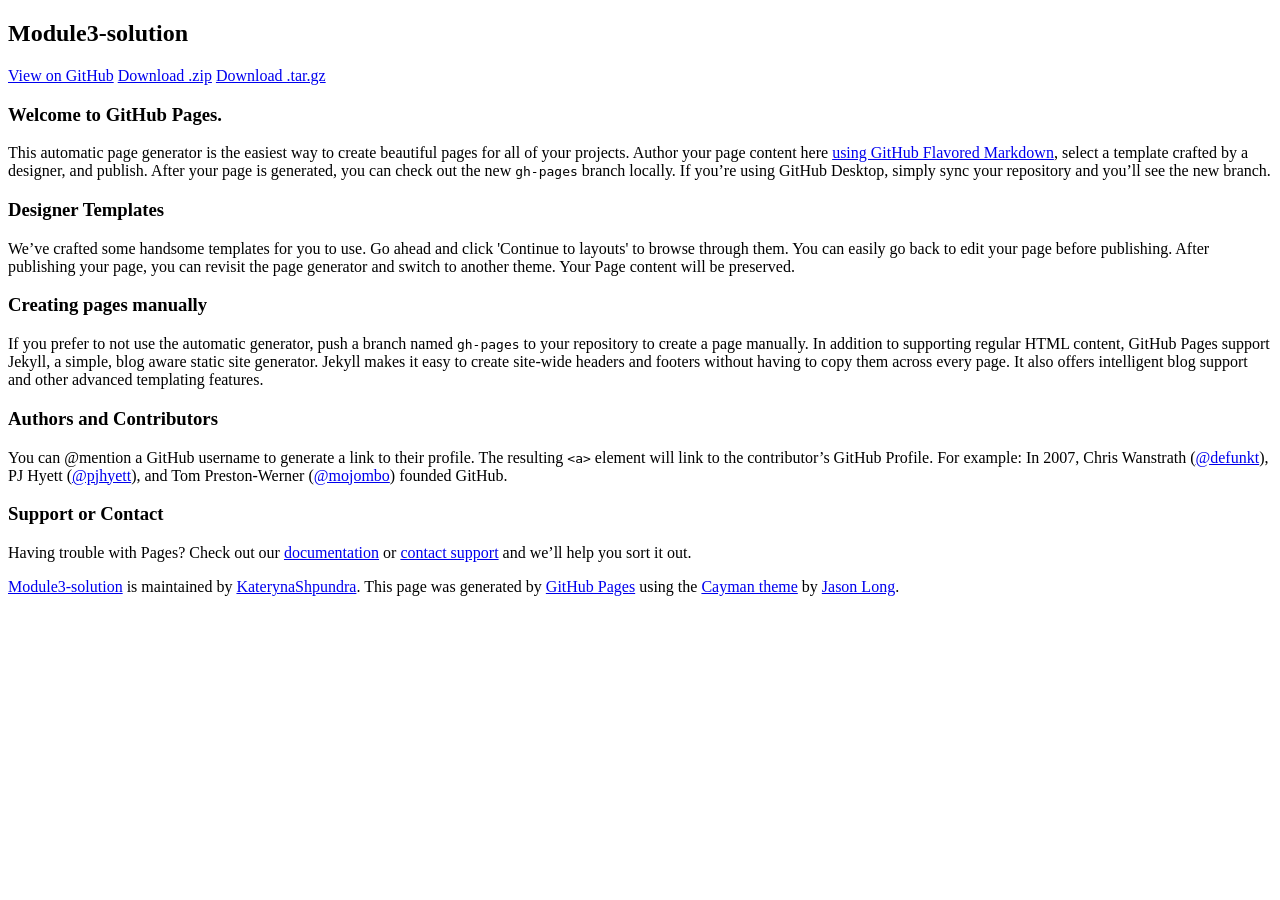
==== index.html @ 2f813c9d "Create gh-pages branch via GitHub" ====
<!DOCTYPE html>
<html lang="en-us">
  <head>
    <meta charset="UTF-8">
    <title>Module3-solution by KaterynaShpundra</title>
    <meta name="viewport" content="width=device-width, initial-scale=1">
    <link rel="stylesheet" type="text/css" href="stylesheets/normalize.css" media="screen">
    <link href='https://fonts.googleapis.com/css?family=Open+Sans:400,700' rel='stylesheet' type='text/css'>
    <link rel="stylesheet" type="text/css" href="stylesheets/stylesheet.css" media="screen">
    <link rel="stylesheet" type="text/css" href="stylesheets/github-light.css" media="screen">
  </head>
  <body>
    <section class="page-header">
      <h1 class="project-name">Module3-solution</h1>
      <h2 class="project-tagline"></h2>
      <a href="https://github.com/KaterynaShpundra/module3-solution" class="btn">View on GitHub</a>
      <a href="https://github.com/KaterynaShpundra/module3-solution/zipball/master" class="btn">Download .zip</a>
      <a href="https://github.com/KaterynaShpundra/module3-solution/tarball/master" class="btn">Download .tar.gz</a>
    </section>

    <section class="main-content">
      <h3>
<a id="welcome-to-github-pages" class="anchor" href="#welcome-to-github-pages" aria-hidden="true"><span aria-hidden="true" class="octicon octicon-link"></span></a>Welcome to GitHub Pages.</h3>

<p>This automatic page generator is the easiest way to create beautiful pages for all of your projects. Author your page content here <a href="https://guides.github.com/features/mastering-markdown/">using GitHub Flavored Markdown</a>, select a template crafted by a designer, and publish. After your page is generated, you can check out the new <code>gh-pages</code> branch locally. If you’re using GitHub Desktop, simply sync your repository and you’ll see the new branch.</p>

<h3>
<a id="designer-templates" class="anchor" href="#designer-templates" aria-hidden="true"><span aria-hidden="true" class="octicon octicon-link"></span></a>Designer Templates</h3>

<p>We’ve crafted some handsome templates for you to use. Go ahead and click 'Continue to layouts' to browse through them. You can easily go back to edit your page before publishing. After publishing your page, you can revisit the page generator and switch to another theme. Your Page content will be preserved.</p>

<h3>
<a id="creating-pages-manually" class="anchor" href="#creating-pages-manually" aria-hidden="true"><span aria-hidden="true" class="octicon octicon-link"></span></a>Creating pages manually</h3>

<p>If you prefer to not use the automatic generator, push a branch named <code>gh-pages</code> to your repository to create a page manually. In addition to supporting regular HTML content, GitHub Pages support Jekyll, a simple, blog aware static site generator. Jekyll makes it easy to create site-wide headers and footers without having to copy them across every page. It also offers intelligent blog support and other advanced templating features.</p>

<h3>
<a id="authors-and-contributors" class="anchor" href="#authors-and-contributors" aria-hidden="true"><span aria-hidden="true" class="octicon octicon-link"></span></a>Authors and Contributors</h3>

<p>You can @mention a GitHub username to generate a link to their profile. The resulting <code>&lt;a&gt;</code> element will link to the contributor’s GitHub Profile. For example: In 2007, Chris Wanstrath (<a href="https://github.com/defunkt" class="user-mention">@defunkt</a>), PJ Hyett (<a href="https://github.com/pjhyett" class="user-mention">@pjhyett</a>), and Tom Preston-Werner (<a href="https://github.com/mojombo" class="user-mention">@mojombo</a>) founded GitHub.</p>

<h3>
<a id="support-or-contact" class="anchor" href="#support-or-contact" aria-hidden="true"><span aria-hidden="true" class="octicon octicon-link"></span></a>Support or Contact</h3>

<p>Having trouble with Pages? Check out our <a href="https://help.github.com/pages">documentation</a> or <a href="https://github.com/contact">contact support</a> and we’ll help you sort it out.</p>

      <footer class="site-footer">
        <span class="site-footer-owner"><a href="https://github.com/KaterynaShpundra/module3-solution">Module3-solution</a> is maintained by <a href="https://github.com/KaterynaShpundra">KaterynaShpundra</a>.</span>

        <span class="site-footer-credits">This page was generated by <a href="https://pages.github.com">GitHub Pages</a> using the <a href="https://github.com/jasonlong/cayman-theme">Cayman theme</a> by <a href="https://twitter.com/jasonlong">Jason Long</a>.</span>
      </footer>

    </section>

  
  </body>
</html>
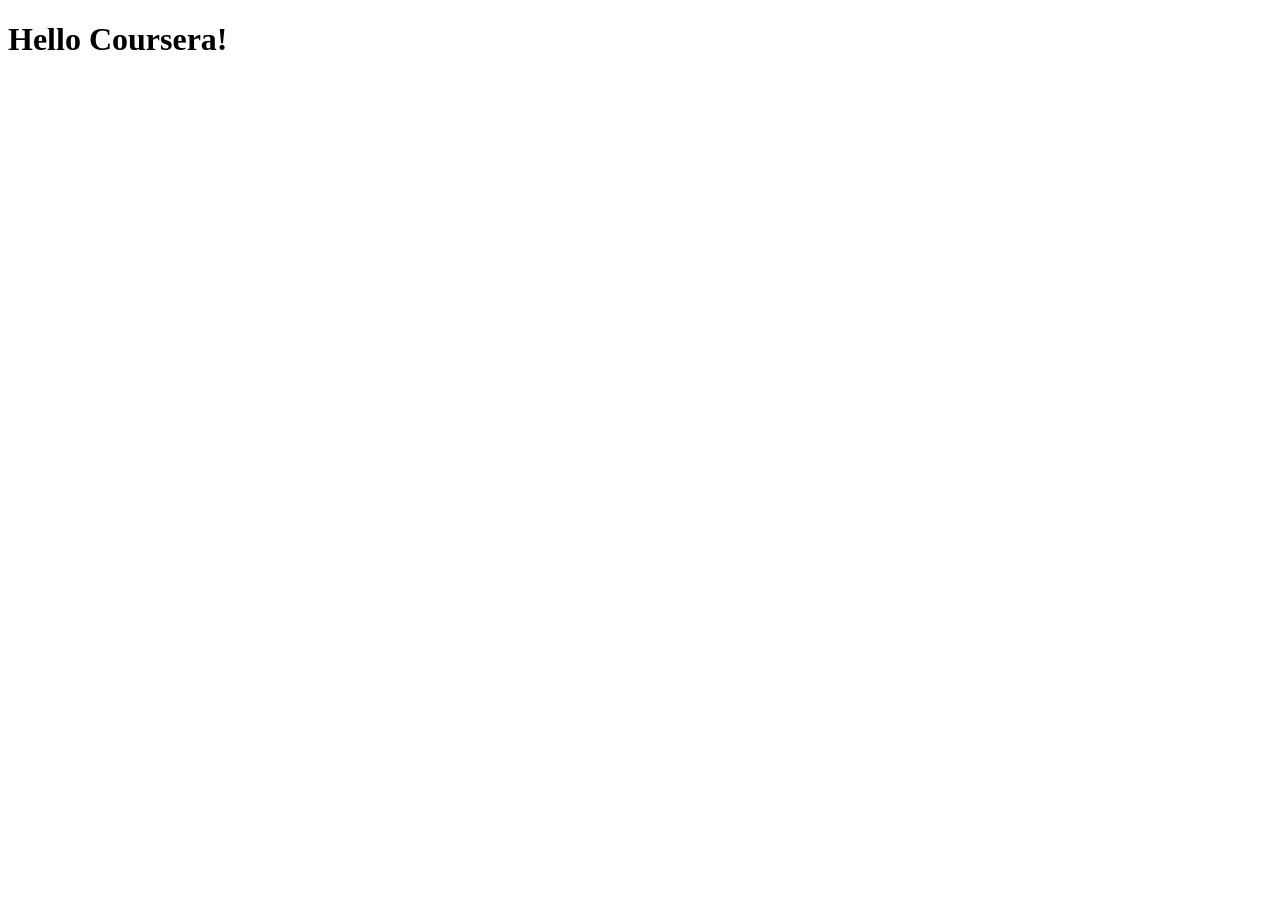
==== commit faf174cb: "Update index.html" ====
--- a/index.html
+++ b/index.html
@@ -1,57 +1,29 @@
-<!DOCTYPE html>
-<html lang="en-us">
+<!doctype html>
+<html lang="en">
   <head>
-    <meta charset="UTF-8">
-    <title>Module3-solution by KaterynaShpundra</title>
+    <meta charset="utf-8">
+    <meta http-equiv="X-UA-Compatible" content="IE=edge">
     <meta name="viewport" content="width=device-width, initial-scale=1">
-    <link rel="stylesheet" type="text/css" href="stylesheets/normalize.css" media="screen">
-    <link href='https://fonts.googleapis.com/css?family=Open+Sans:400,700' rel='stylesheet' type='text/css'>
-    <link rel="stylesheet" type="text/css" href="stylesheets/stylesheet.css" media="screen">
-    <link rel="stylesheet" type="text/css" href="stylesheets/github-light.css" media="screen">
+
+    <!-- HTML5 shim and Respond.js for IE8 support of HTML5 elements and media queries -->
+    <!-- WARNING: Respond.js doesn't work if you view the page via file:// -->
+    <!--[if lt IE 9]>
+      <script src="https://oss.maxcdn.com/html5shiv/3.7.2/html5shiv.min.js"></script>
+      <script src="https://oss.maxcdn.com/respond/1.4.2/respond.min.js"></script>
+    <![endif]-->
+
+    <title>Boostrap Starter Page</title>
+    <link rel="stylesheet" href="css/bootstrap.min.css">
+    <link rel="stylesheet" href="css/styles.css">
   </head>
-  <body>
-    <section class="page-header">
-      <h1 class="project-name">Module3-solution</h1>
-      <h2 class="project-tagline"></h2>
-      <a href="https://github.com/KaterynaShpundra/module3-solution" class="btn">View on GitHub</a>
-      <a href="https://github.com/KaterynaShpundra/module3-solution/zipball/master" class="btn">Download .zip</a>
-      <a href="https://github.com/KaterynaShpundra/module3-solution/tarball/master" class="btn">Download .tar.gz</a>
-    </section>
+<body>
 
-    <section class="main-content">
-      <h3>
-<a id="welcome-to-github-pages" class="anchor" href="#welcome-to-github-pages" aria-hidden="true"><span aria-hidden="true" class="octicon octicon-link"></span></a>Welcome to GitHub Pages.</h3>
+  <h1>Hello Coursera!</h1>
 
-<p>This automatic page generator is the easiest way to create beautiful pages for all of your projects. Author your page content here <a href="https://guides.github.com/features/mastering-markdown/">using GitHub Flavored Markdown</a>, select a template crafted by a designer, and publish. After your page is generated, you can check out the new <code>gh-pages</code> branch locally. If you’re using GitHub Desktop, simply sync your repository and you’ll see the new branch.</p>
+  <!-- jQuery (Bootstrap JS plugins depend on it) -->
+  <script src="js/jquery-1.11.3.min.js"></script>
+  <script src="js/bootstrap.min.js"></script>
+  <script src="js/script.js"></script>
+</body>
+</html>
 
-<h3>
-<a id="designer-templates" class="anchor" href="#designer-templates" aria-hidden="true"><span aria-hidden="true" class="octicon octicon-link"></span></a>Designer Templates</h3>
-
-<p>We’ve crafted some handsome templates for you to use. Go ahead and click 'Continue to layouts' to browse through them. You can easily go back to edit your page before publishing. After publishing your page, you can revisit the page generator and switch to another theme. Your Page content will be preserved.</p>
-
-<h3>
-<a id="creating-pages-manually" class="anchor" href="#creating-pages-manually" aria-hidden="true"><span aria-hidden="true" class="octicon octicon-link"></span></a>Creating pages manually</h3>
-
-<p>If you prefer to not use the automatic generator, push a branch named <code>gh-pages</code> to your repository to create a page manually. In addition to supporting regular HTML content, GitHub Pages support Jekyll, a simple, blog aware static site generator. Jekyll makes it easy to create site-wide headers and footers without having to copy them across every page. It also offers intelligent blog support and other advanced templating features.</p>
-
-<h3>
-<a id="authors-and-contributors" class="anchor" href="#authors-and-contributors" aria-hidden="true"><span aria-hidden="true" class="octicon octicon-link"></span></a>Authors and Contributors</h3>
-
-<p>You can @mention a GitHub username to generate a link to their profile. The resulting <code>&lt;a&gt;</code> element will link to the contributor’s GitHub Profile. For example: In 2007, Chris Wanstrath (<a href="https://github.com/defunkt" class="user-mention">@defunkt</a>), PJ Hyett (<a href="https://github.com/pjhyett" class="user-mention">@pjhyett</a>), and Tom Preston-Werner (<a href="https://github.com/mojombo" class="user-mention">@mojombo</a>) founded GitHub.</p>
-
-<h3>
-<a id="support-or-contact" class="anchor" href="#support-or-contact" aria-hidden="true"><span aria-hidden="true" class="octicon octicon-link"></span></a>Support or Contact</h3>
-
-<p>Having trouble with Pages? Check out our <a href="https://help.github.com/pages">documentation</a> or <a href="https://github.com/contact">contact support</a> and we’ll help you sort it out.</p>
-
-      <footer class="site-footer">
-        <span class="site-footer-owner"><a href="https://github.com/KaterynaShpundra/module3-solution">Module3-solution</a> is maintained by <a href="https://github.com/KaterynaShpundra">KaterynaShpundra</a>.</span>
-
-        <span class="site-footer-credits">This page was generated by <a href="https://pages.github.com">GitHub Pages</a> using the <a href="https://github.com/jasonlong/cayman-theme">Cayman theme</a> by <a href="https://twitter.com/jasonlong">Jason Long</a>.</span>
-      </footer>
-
-    </section>
-
-  
-  </body>
-</html>
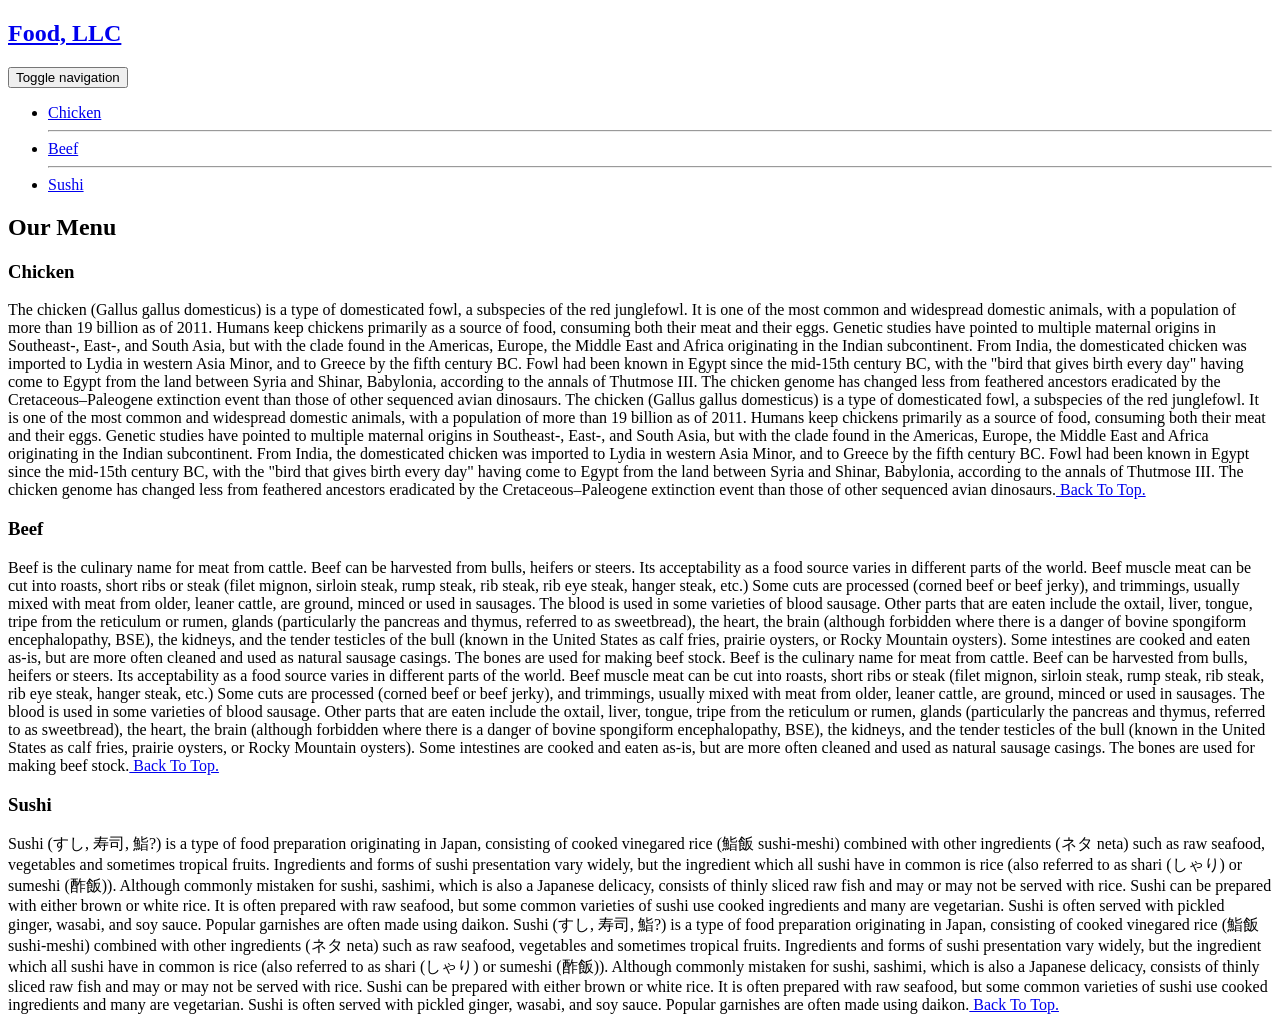
==== commit bb6fb2a2: "Update index.html" ====
--- a/index.html
+++ b/index.html
@@ -4,26 +4,94 @@
     <meta charset="utf-8">
     <meta http-equiv="X-UA-Compatible" content="IE=edge">
     <meta name="viewport" content="width=device-width, initial-scale=1">
-
+    <link href="https://fonts.googleapis.com/css?family=Lobster" rel="stylesheet" type="text/css">
     <!-- HTML5 shim and Respond.js for IE8 support of HTML5 elements and media queries -->
     <!-- WARNING: Respond.js doesn't work if you view the page via file:// -->
     <!--[if lt IE 9]>
       <script src="https://oss.maxcdn.com/html5shiv/3.7.2/html5shiv.min.js"></script>
       <script src="https://oss.maxcdn.com/respond/1.4.2/respond.min.js"></script>
     <![endif]-->
+  
 
     <title>Boostrap Starter Page</title>
-    <link rel="stylesheet" href="css/bootstrap.min.css">
-    <link rel="stylesheet" href="css/styles.css">
+    <link rel="stylesheet" type="text/css" href="css/bootstrap.min.css">
+    <link rel="stylesheet" href="module_3.css">
   </head>
 <body>
 
-  <h1>Hello Coursera!</h1>
+  <header>
+    <nav id="header-nav" class="navbar navbar-default navbar-fixed-top">
+      <div class="container">
+        
+        <div class="navbar-header">
+          <a href="index_module_3.html" class="pull-left visible-lg visible-md visible-sm">
+            <div id="logo-img" alt="Logo image"></div>
+          </a>
+        
+        <div class="navbar-brand">
+          <a href="index_module_3.html"><h1>Food, LLC</h1></a>
+        </div> 
+    
+      <button type="button" class="navbar-toggle collapsed" data-toggle="collapse" data-target="#collapsable-nav" aria-expanded="false">
+        <span class="sr-only">Toggle navigation</span>
+        <span class="icon-bar"></span>
+        <span class="icon-bar"></span>
+        <span class="icon-bar"></span>
+      </button>
+      </div>
+      
+      <div id="collapsable-nav" class="collapse navbar-collapse">
+        <ul id="nav-list" class="nav navbar-nav navbar-right">
+          <li>
+            <a href="#box1" class="hidden-lg hidden-md hidden-sm">Chicken<hr></a>
+          </li>
+          <li>
+            <a href="#box2" class="hidden-lg hidden-md hidden-sm">Beef<hr></a>
+          </li>
+          <li>
+            <a href="#box3" class="hidden-lg hidden-md hidden-sm">Sushi</a>
+          </li>  
+        </ul>
+      </div>
+    
+    </div>
+    </nav>
+  </header>
+
+  <div id="main-content" class="container-fluid">
+    <div class="jumbotron">
+      
+      
+      <h2 class="text-center">Our Menu</h2>
+      <div class="col-md-4 col-sm-6 col-xs-12">
+        <div id="box1"><h3 class="text-center">Chicken</h3><p>The chicken (Gallus gallus domesticus) is a type of domesticated fowl, a subspecies of the red junglefowl. It is one of the most common and widespread domestic animals, with a population of more than 19 billion as of 2011. Humans keep chickens primarily as a source of food, consuming both their meat and their eggs. Genetic studies have pointed to multiple maternal origins in Southeast-, East-, and South Asia, but with the clade found in the Americas, Europe, the Middle East and Africa originating in the Indian subcontinent. From India, the domesticated chicken was imported to Lydia in western Asia Minor, and to Greece by the fifth century BC. Fowl had been known in Egypt since the mid-15th century BC, with the "bird that gives birth every day" having come to Egypt from the land between Syria and Shinar, Babylonia, according to the annals of Thutmose III. The chicken genome has changed less from feathered ancestors eradicated by the Cretaceous–Paleogene extinction event than those of other sequenced avian dinosaurs.
+        The chicken (Gallus gallus domesticus) is a type of domesticated fowl, a subspecies of the red junglefowl. It is one of the most common and widespread domestic animals, with a population of more than 19 billion as of 2011. Humans keep chickens primarily as a source of food, consuming both their meat and their eggs. Genetic studies have pointed to multiple maternal origins in Southeast-, East-, and South Asia, but with the clade found in the Americas, Europe, the Middle East and Africa originating in the Indian subcontinent. From India, the domesticated chicken was imported to Lydia in western Asia Minor, and to Greece by the fifth century BC. Fowl had been known in Egypt since the mid-15th century BC, with the "bird that gives birth every day" having come to Egypt from the land between Syria and Shinar, Babylonia, according to the annals of Thutmose III. The chicken genome has changed less from feathered ancestors eradicated by the Cretaceous–Paleogene extinction event than those of other sequenced avian dinosaurs.<a href="#main-content"> Back To Top.</a></p></div>
+        </div> <!--col-->
+        
+
+
+        <div class="col-md-4 col-sm-6 col-xs-12">
+        <div id="box2"><h3 class="text-center">Beef</h3><p>Beef is the culinary name for meat from cattle. Beef can be harvested from bulls, heifers or steers. Its acceptability as a food source varies in different parts of the world. Beef muscle meat can be cut into roasts, short ribs or steak (filet mignon, sirloin steak, rump steak, rib steak, rib eye steak, hanger steak, etc.) Some cuts are processed (corned beef or beef jerky), and trimmings, usually mixed with meat from older, leaner cattle, are ground, minced or used in sausages. The blood is used in some varieties of blood sausage. Other parts that are eaten include the oxtail, liver, tongue, tripe from the reticulum or rumen, glands (particularly the pancreas and thymus, referred to as sweetbread), the heart, the brain (although forbidden where there is a danger of bovine spongiform encephalopathy, BSE), the kidneys, and the tender testicles of the bull (known in the United States as calf fries, prairie oysters, or Rocky Mountain oysters). Some intestines are cooked and eaten as-is, but are more often cleaned and used as natural sausage casings. The bones are used for making beef stock.
+        Beef is the culinary name for meat from cattle. Beef can be harvested from bulls, heifers or steers. Its acceptability as a food source varies in different parts of the world. Beef muscle meat can be cut into roasts, short ribs or steak (filet mignon, sirloin steak, rump steak, rib steak, rib eye steak, hanger steak, etc.) Some cuts are processed (corned beef or beef jerky), and trimmings, usually mixed with meat from older, leaner cattle, are ground, minced or used in sausages. The blood is used in some varieties of blood sausage. Other parts that are eaten include the oxtail, liver, tongue, tripe from the reticulum or rumen, glands (particularly the pancreas and thymus, referred to as sweetbread), the heart, the brain (although forbidden where there is a danger of bovine spongiform encephalopathy, BSE), the kidneys, and the tender testicles of the bull (known in the United States as calf fries, prairie oysters, or Rocky Mountain oysters). Some intestines are cooked and eaten as-is, but are more often cleaned and used as natural sausage casings. The bones are used for making beef stock.<a href="#main-content"> Back To Top.</a></p></div>
+        </div>
+
+        <div class="col-md-4 col-sm-12 col-xs-12">
+        <div id="box3"><h3 class="text-center">Sushi</h3><p>Sushi (すし, 寿司, 鮨?) is a type of food preparation originating in Japan, consisting of cooked vinegared rice (鮨飯 sushi-meshi) combined with other ingredients (ネタ neta) such as raw seafood, vegetables and sometimes tropical fruits. Ingredients and forms of sushi presentation vary widely, but the ingredient which all sushi have in common is rice (also referred to as shari (しゃり) or sumeshi (酢飯)). Although commonly mistaken for sushi, sashimi, which is also a Japanese delicacy, consists of thinly sliced raw fish and may or may not be served with rice. Sushi can be prepared with either brown or white rice. It is often prepared with raw seafood, but some common varieties of sushi use cooked ingredients and many are vegetarian. Sushi is often served with pickled ginger, wasabi, and soy sauce. Popular garnishes are often made using daikon.
+        Sushi (すし, 寿司, 鮨?) is a type of food preparation originating in Japan, consisting of cooked vinegared rice (鮨飯 sushi-meshi) combined with other ingredients (ネタ neta) such as raw seafood, vegetables and sometimes tropical fruits. Ingredients and forms of sushi presentation vary widely, but the ingredient which all sushi have in common is rice (also referred to as shari (しゃり) or sumeshi (酢飯)). Although commonly mistaken for sushi, sashimi, which is also a Japanese delicacy, consists of thinly sliced raw fish and may or may not be served with rice. Sushi can be prepared with either brown or white rice. It is often prepared with raw seafood, but some common varieties of sushi use cooked ingredients and many are vegetarian. Sushi is often served with pickled ginger, wasabi, and soy sauce. Popular garnishes are often made using daikon.<a href="#main-content"> Back To Top.</a></p></div>
+        </div>
+    
+    </div> <!--jumbotron-->
+  </div> <!--main content-->
+
+
+
+
+
+
 
   <!-- jQuery (Bootstrap JS plugins depend on it) -->
-  <script src="js/jquery-1.11.3.min.js"></script>
+  <script src="js/jquery-3.1.0.min.js"></script>
   <script src="js/bootstrap.min.js"></script>
   <script src="js/script.js"></script>
 </body>
 </html>
-
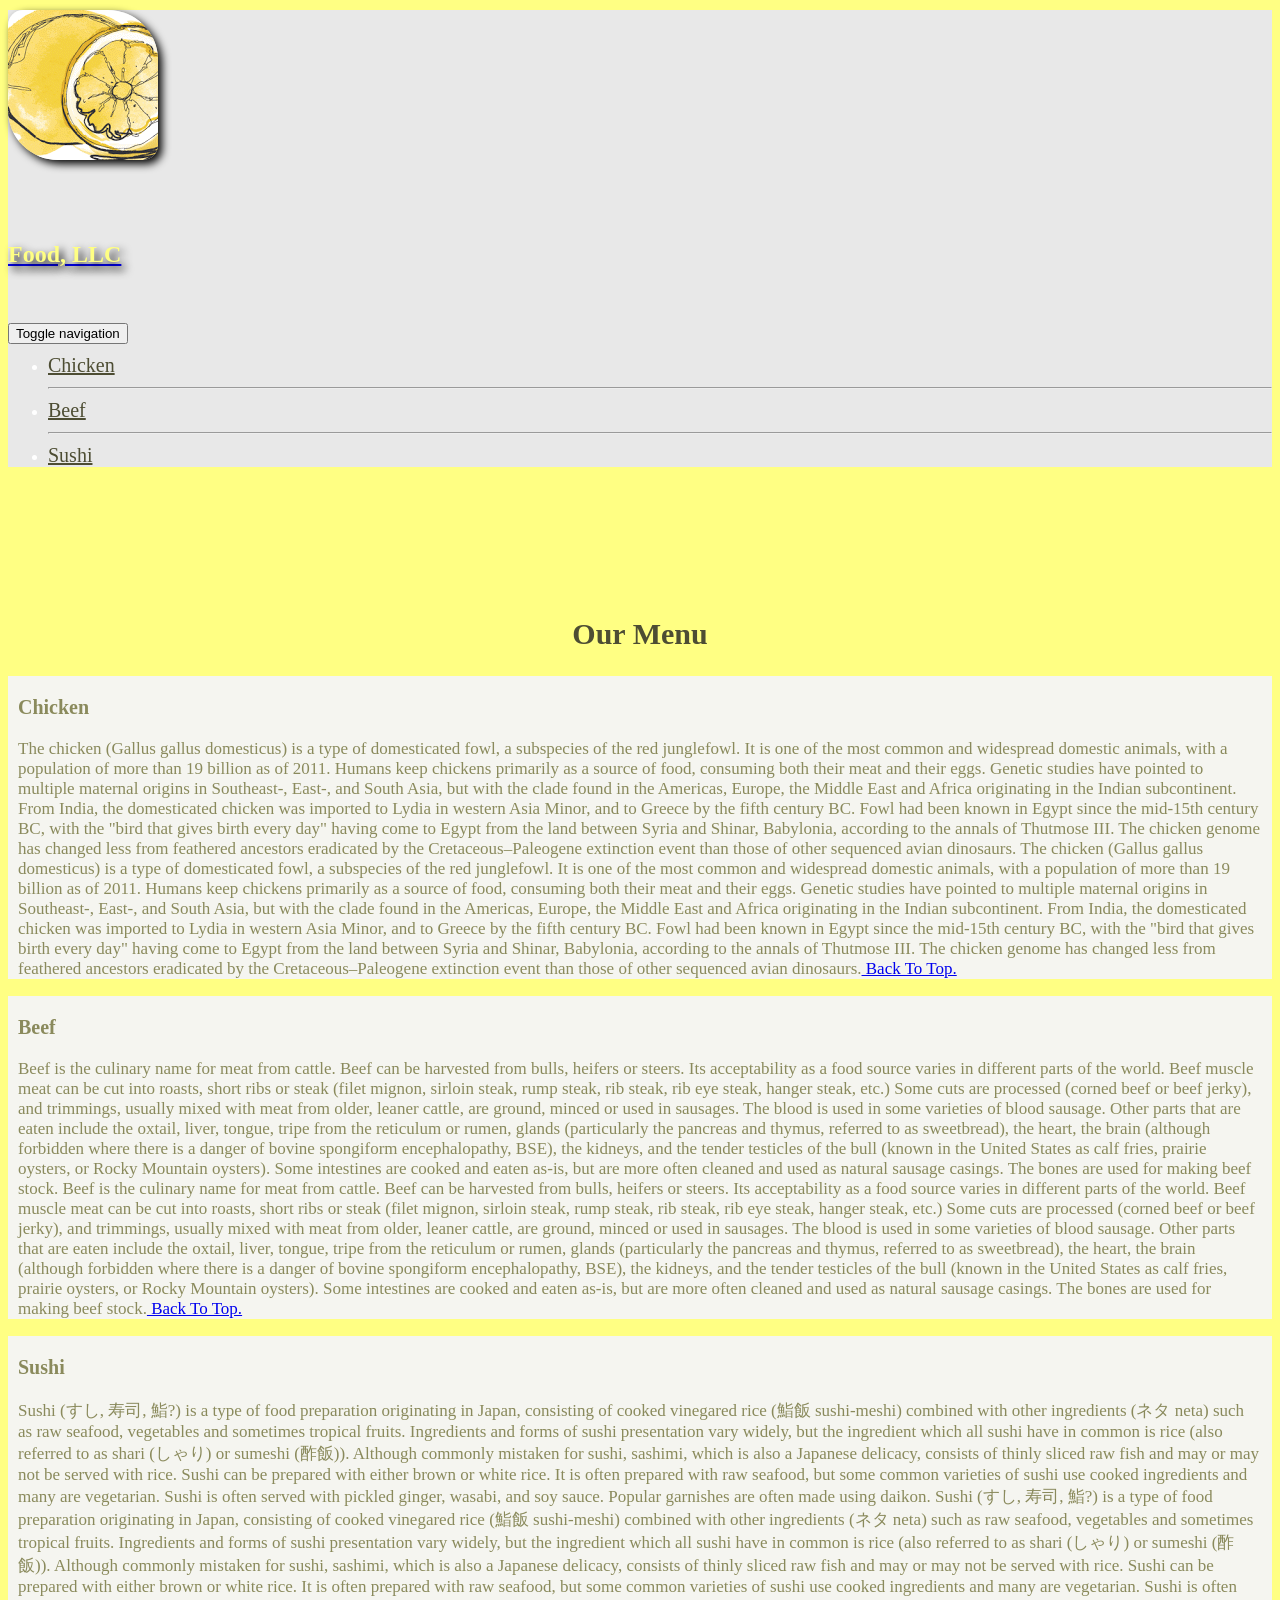
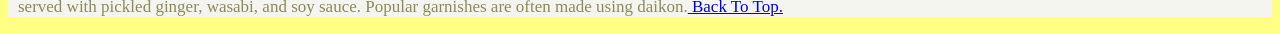
==== commit 136c91a1: "Update index.html" ====
--- a/index.html
+++ b/index.html
@@ -15,7 +15,7 @@
 
     <title>Boostrap Starter Page</title>
     <link rel="stylesheet" type="text/css" href="css/bootstrap.min.css">
-    <link rel="stylesheet" href="module_3.css">
+    <link rel="stylesheet" href="stylesheets/module_3.css">
   </head>
 <body>
 
--- a/stylesheets/module_3.css
+++ b/stylesheets/module_3.css
@@ -0,0 +1,127 @@
+ * {
+	box-sizing: border-box;
+} 
+
+.header-nav {
+	position: fixed;
+}
+
+ body {
+ 	font-size: 16px;
+ 	color: #fff;
+	background-color: #ffff83;
+ }
+
+/* HEADER */
+ #header-nav {
+ 	background-color: #E8E8E8;
+ 	border-radius: 0;
+ 	border: 0;
+ }
+
+#logo-img {
+	background: url("../images/logo.jpg")no-repeat;
+	width: 150px;
+	height: 150px;
+	margin: 10px 10px 10px 0;
+	border-radius: 15px 50px 15px;
+	box-shadow: 4px 4px 8px #000000;
+}
+
+.navbar-brand {
+	padding-top: 25px;
+}
+
+/* FOOD, LLS */
+.navbar-brand h1 {
+	font-family: 'Lobster', cursive;
+	color: #ffff83;
+    text-shadow: 4px 4px 8px #000000;
+    font-weight: bold;
+    margin-top: 50px;
+    margin-bottom: 60px;
+    line-height: .75;
+}
+
+.navbar-brand a:hover, .navbar-brand a:focus {
+	text-decoration: none;
+}
+
+#nav-list {
+	margin-top: 10px;
+}
+
+#nav-list a {
+	text-align: center;
+	font-family: 'Lobster', cursive;
+	color: #4d4d33;
+	font-size: 20px;
+}
+
+#nav-list a:hover {
+	color: #9f9f60;
+	font-size: 25px
+}
+
+.navbar-header button.navbar-toggle {
+  	clear: both;
+  	margin-top: 0px;
+}
+
+.jumbotron h2 {
+	text-align: center;
+	font-family: 'Lobster', cursive;
+	color: #4d4d33;
+	font-size: 30px;
+	margin-top: 150px;
+}
+
+.jumbotron {
+	background-color: #ffff83;
+}
+
+.jumbotron h3 {
+	font-family: 'Lobster', cursive;
+	color: #8a8a5c;
+	font-size: 20px;
+	margin-top: 10px;
+}
+
+.jumbotron p {
+	font-family: 'Lobster', cursive;
+	color: #8a8a5c;
+	font-size: 17px;
+
+}
+
+#box1, #box2, #box3 {
+	background-color: #f5f5f0;
+	padding: 10px 10px 0;
+}
+
+  @media (min-width: 992px) and (max-width: 1199px) {
+
+  }
+	
+  @media (min-width: 768px) and (max-width: 991) {
+
+  }
+
+  @media (max-width: 767px) {
+  	.navbar-brand {
+  		padding-top: 10px;
+  		height: 40px;
+  	}
+
+  	.navbar-brand h1 {
+  		padding-top: 10px;
+  		height: 5vw;
+  		margin-top: 0px;
+    	margin-bottom: 0px;
+  	}
+
+  	.jumbotron h2 {
+	margin-top: 70px;
+  }
+
+  
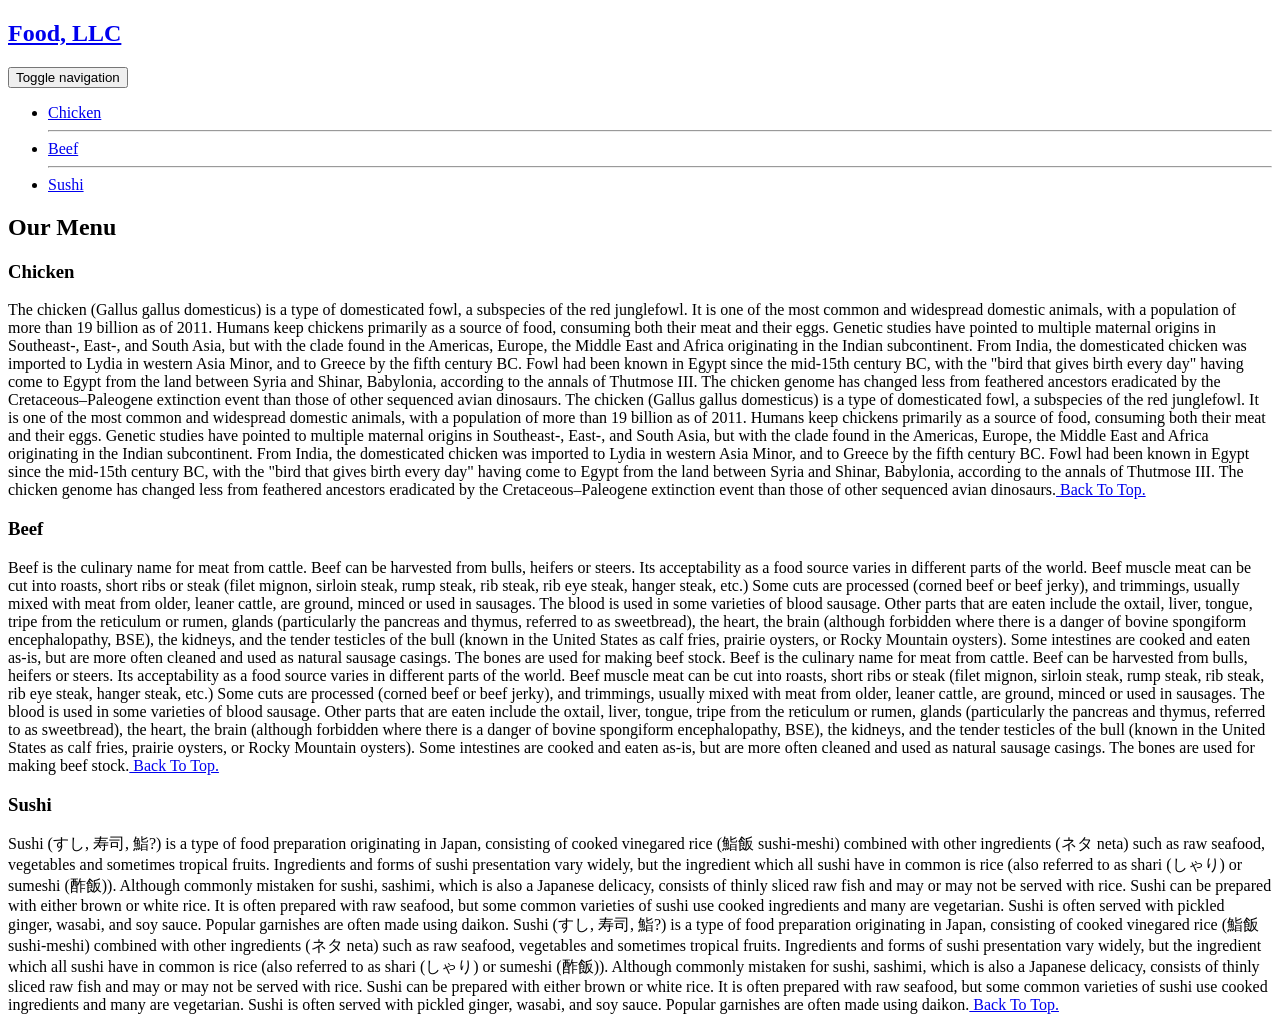
==== commit 139d123b: "Update index.html" ====
--- a/index.html
+++ b/index.html
@@ -15,7 +15,7 @@
 
     <title>Boostrap Starter Page</title>
     <link rel="stylesheet" type="text/css" href="css/bootstrap.min.css">
-    <link rel="stylesheet" href="stylesheets/module_3.css">
+    <link rel="stylesheet" type="text/css" href="stylesheets/style.css">
   </head>
 <body>
 
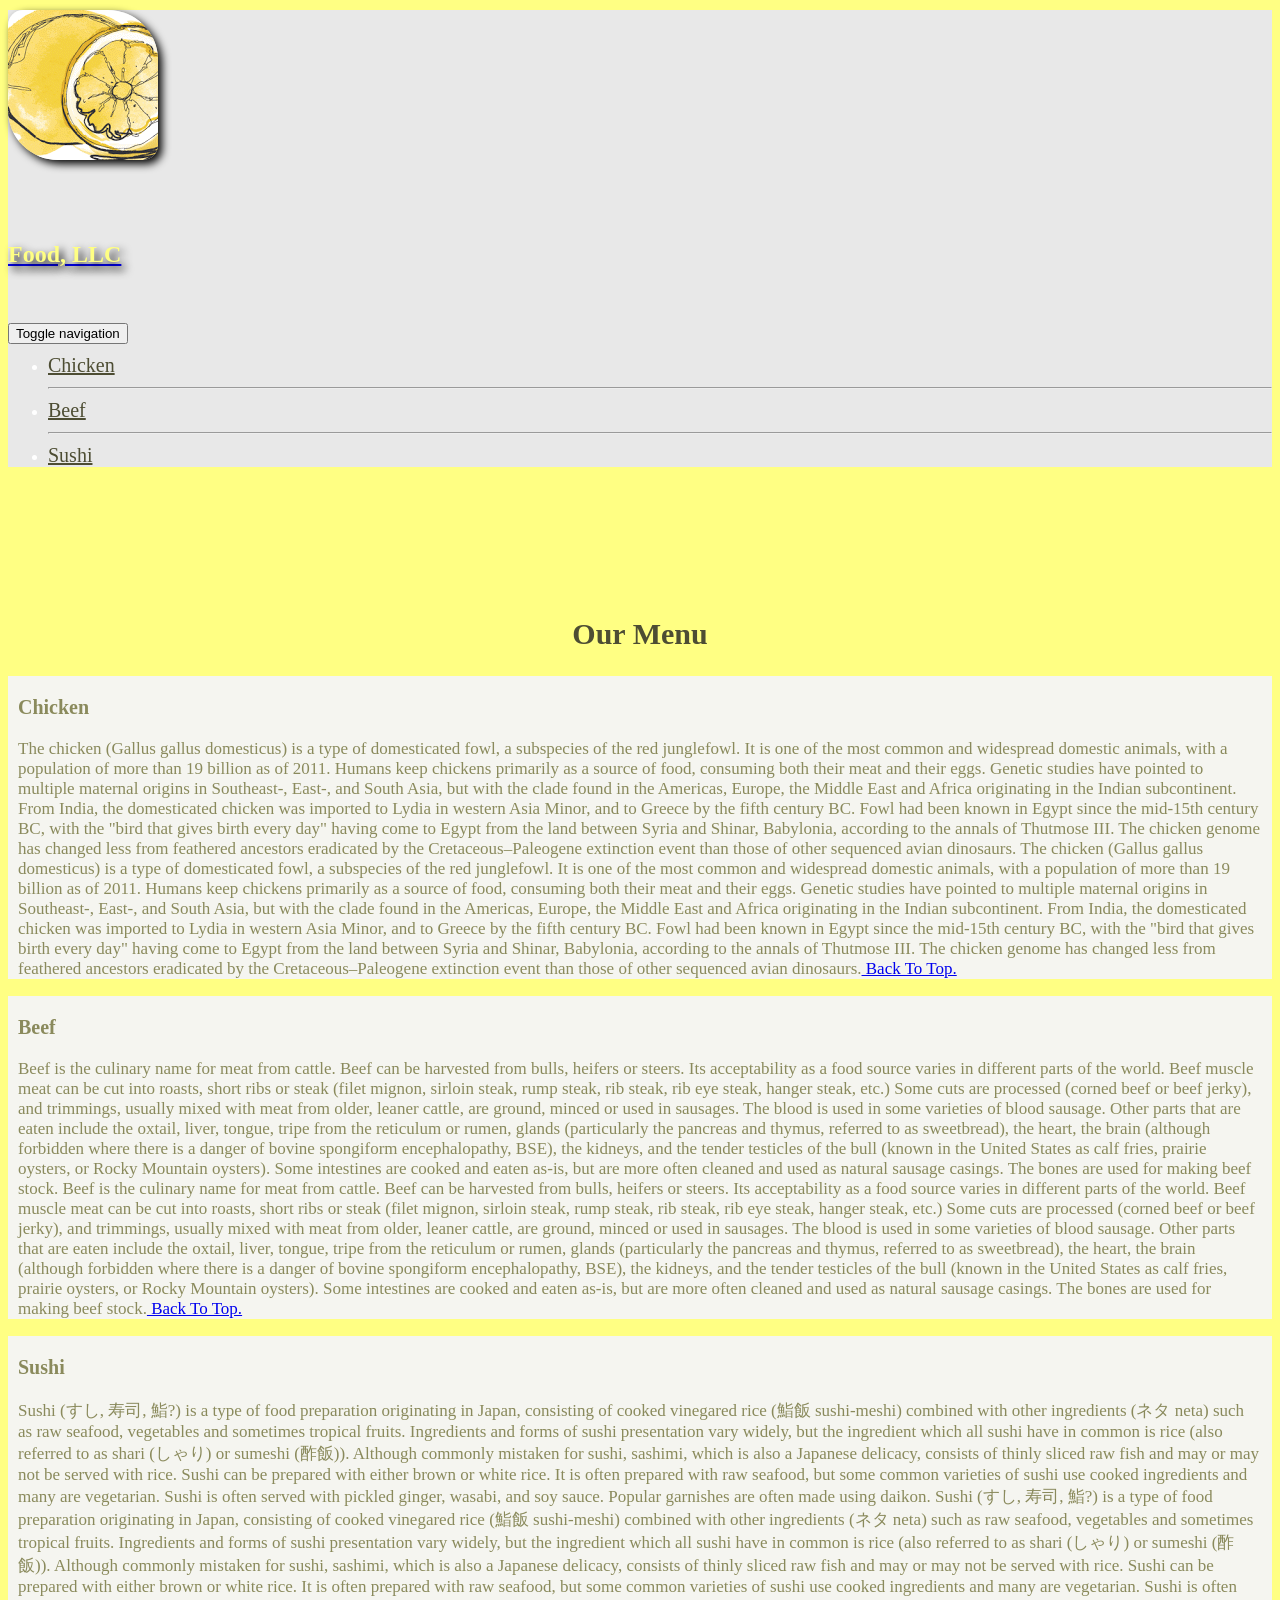
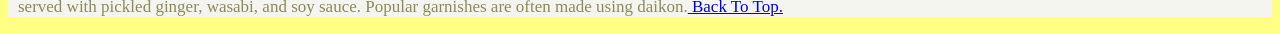
==== commit 864e7fb7: "Update index.html" ====
--- a/index.html
+++ b/index.html
@@ -24,12 +24,12 @@
       <div class="container">
         
         <div class="navbar-header">
-          <a href="index_module_3.html" class="pull-left visible-lg visible-md visible-sm">
+          <a href="index.html" class="pull-left visible-lg visible-md visible-sm">
             <div id="logo-img" alt="Logo image"></div>
           </a>
         
         <div class="navbar-brand">
-          <a href="index_module_3.html"><h1>Food, LLC</h1></a>
+          <a href="index.html"><h1>Food, LLC</h1></a>
         </div> 
     
       <button type="button" class="navbar-toggle collapsed" data-toggle="collapse" data-target="#collapsable-nav" aria-expanded="false">
--- a/stylesheets/style.css
+++ b/stylesheets/style.css
@@ -0,0 +1,127 @@
+ * {
+	box-sizing: border-box;
+} 
+
+.header-nav {
+	position: fixed;
+}
+
+ body {
+ 	font-size: 16px;
+ 	color: #fff;
+	background-color: #ffff83;
+ }
+
+/* HEADER */
+ #header-nav {
+ 	background-color: #E8E8E8;
+ 	border-radius: 0;
+ 	border: 0;
+ }
+
+#logo-img {
+	background: url("../images/logo.jpg")no-repeat;
+	width: 150px;
+	height: 150px;
+	margin: 10px 10px 10px 0;
+	border-radius: 15px 50px 15px;
+	box-shadow: 4px 4px 8px #000000;
+}
+
+.navbar-brand {
+	padding-top: 25px;
+}
+
+/* FOOD, LLS */
+.navbar-brand h1 {
+	font-family: 'Lobster', cursive;
+	color: #ffff83;
+    text-shadow: 4px 4px 8px #000000;
+    font-weight: bold;
+    margin-top: 50px;
+    margin-bottom: 60px;
+    line-height: .75;
+}
+
+.navbar-brand a:hover, .navbar-brand a:focus {
+	text-decoration: none;
+}
+
+#nav-list {
+	margin-top: 10px;
+}
+
+#nav-list a {
+	text-align: center;
+	font-family: 'Lobster', cursive;
+	color: #4d4d33;
+	font-size: 20px;
+}
+
+#nav-list a:hover {
+	color: #9f9f60;
+	font-size: 25px
+}
+
+.navbar-header button.navbar-toggle {
+  	clear: both;
+  	margin-top: 0px;
+}
+
+.jumbotron h2 {
+	text-align: center;
+	font-family: 'Lobster', cursive;
+	color: #4d4d33;
+	font-size: 30px;
+	margin-top: 150px;
+}
+
+.jumbotron {
+	background-color: #ffff83;
+}
+
+.jumbotron h3 {
+	font-family: 'Lobster', cursive;
+	color: #8a8a5c;
+	font-size: 20px;
+	margin-top: 10px;
+}
+
+.jumbotron p {
+	font-family: 'Lobster', cursive;
+	color: #8a8a5c;
+	font-size: 17px;
+
+}
+
+#box1, #box2, #box3 {
+	background-color: #f5f5f0;
+	padding: 10px 10px 0;
+}
+
+  @media (min-width: 992px) and (max-width: 1199px) {
+
+  }
+	
+  @media (min-width: 768px) and (max-width: 991) {
+
+  }
+
+  @media (max-width: 767px) {
+  	.navbar-brand {
+  		padding-top: 10px;
+  		height: 40px;
+  	}
+
+  	.navbar-brand h1 {
+  		padding-top: 10px;
+  		height: 5vw;
+  		margin-top: 0px;
+    	margin-bottom: 0px;
+  	}
+
+  	.jumbotron h2 {
+	margin-top: 70px;
+  }
+
+  
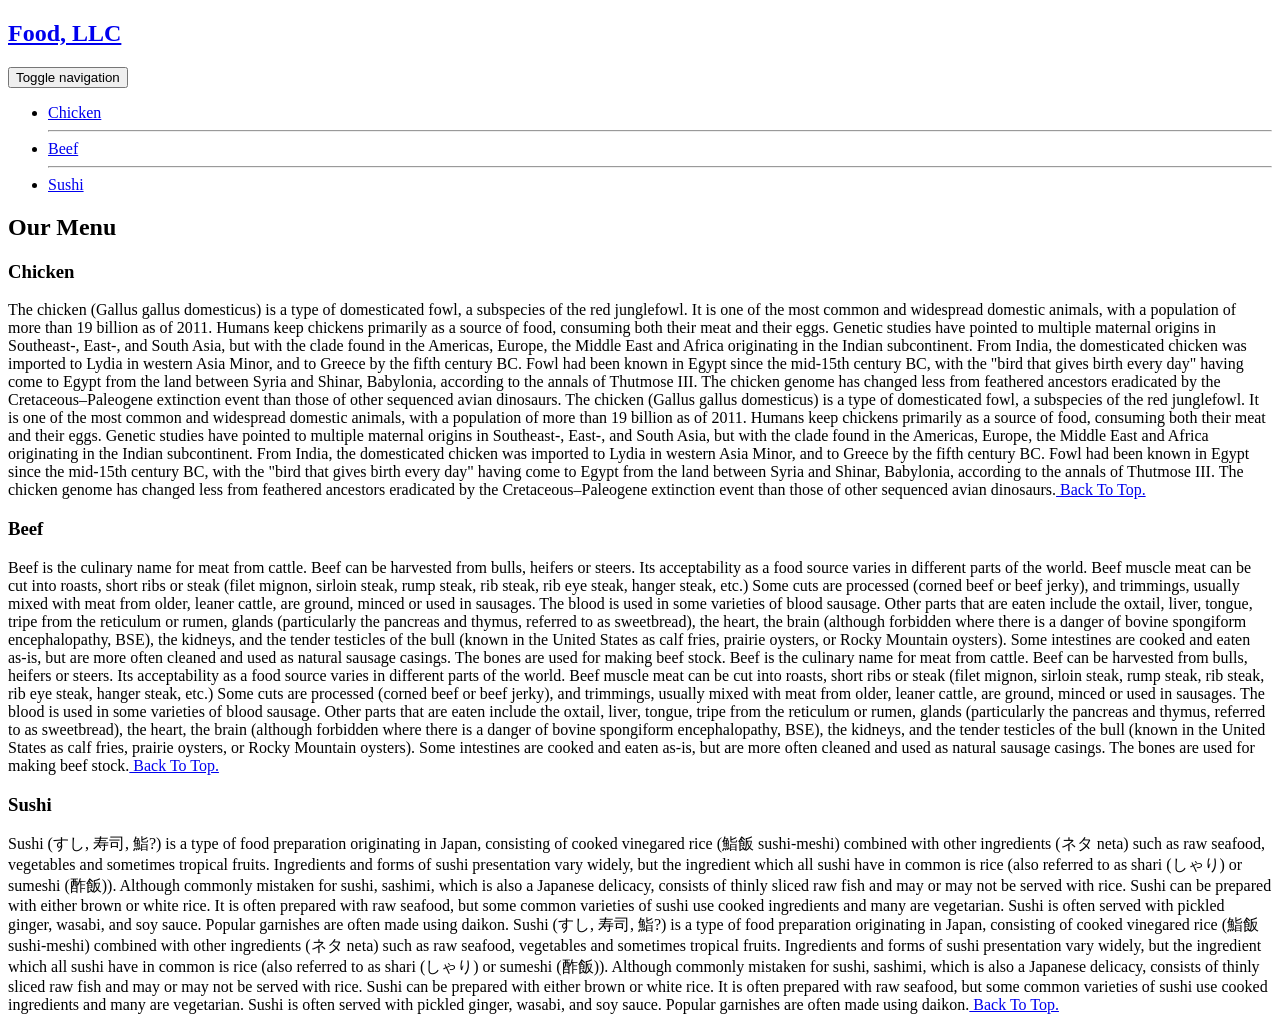
==== commit fbc0483d: "Update index.html" ====
--- a/index.html
+++ b/index.html
@@ -15,7 +15,7 @@
 
     <title>Boostrap Starter Page</title>
     <link rel="stylesheet" type="text/css" href="css/bootstrap.min.css">
-    <link rel="stylesheet" type="text/css" href="stylesheets/style.css">
+    <link rel="stylesheet" type="text/css" href="style.css">
   </head>
 <body>
 
